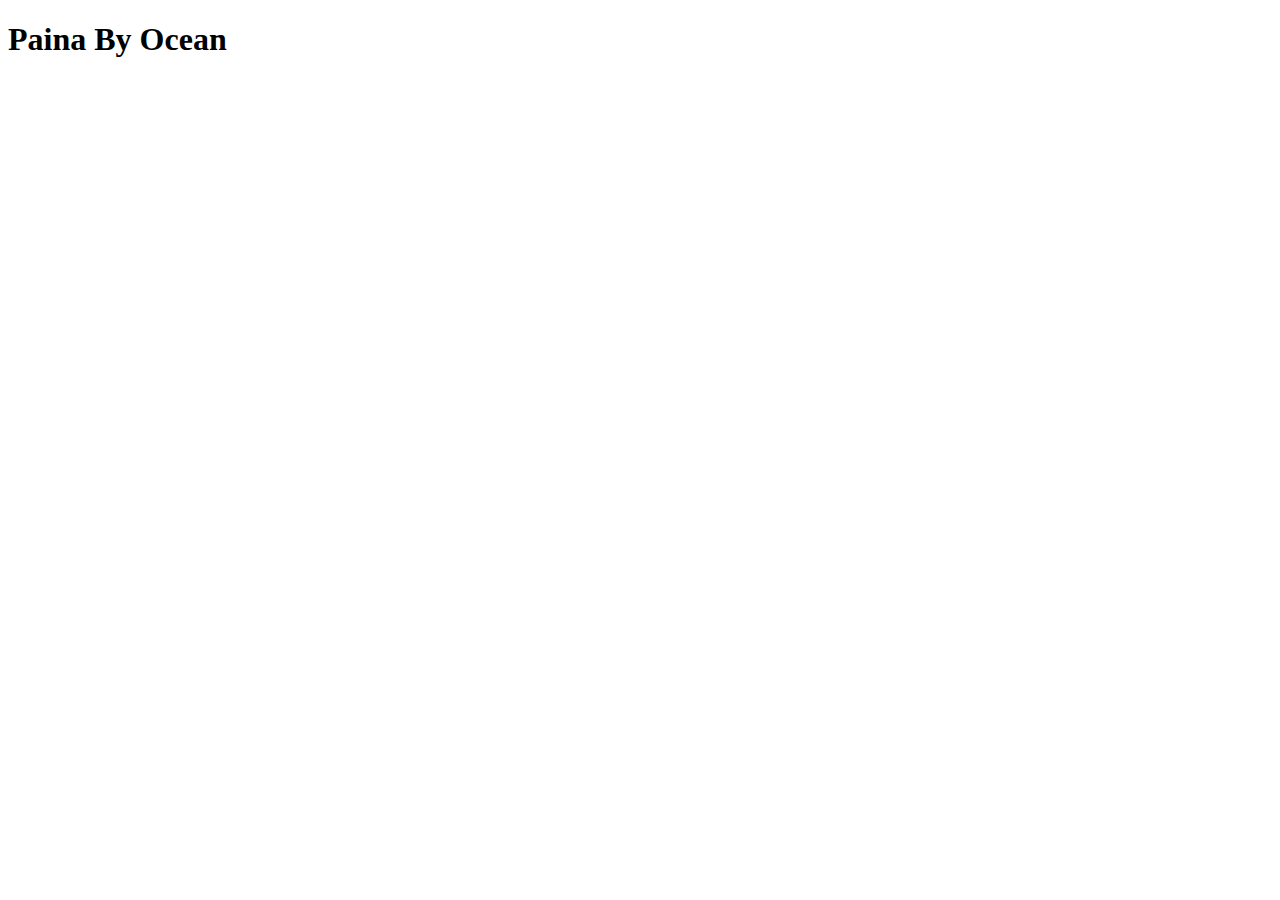
==== index.html @ 67b58b4b "Setup" ====
<!DOCTYPE html>
<html lang="en">
    <head>
        <meta charset="UTF-8">
        <meta http-equiv="X-UA-Compatible" content="IE=edge">
        <meta name="viewport" content="width=device-width, initial-scale=1.0">
        <link rel="icon" type="image/png" href="/sushi.png" />
        <link rel="stylesheet" href="css/style.css">
        <title>Paina By Ocean</title>
    </head>
    <body>
        <h1>Paina By Ocean</h1>
        <script scr="js/script.js" type="module"></script>
    </body>
</html>
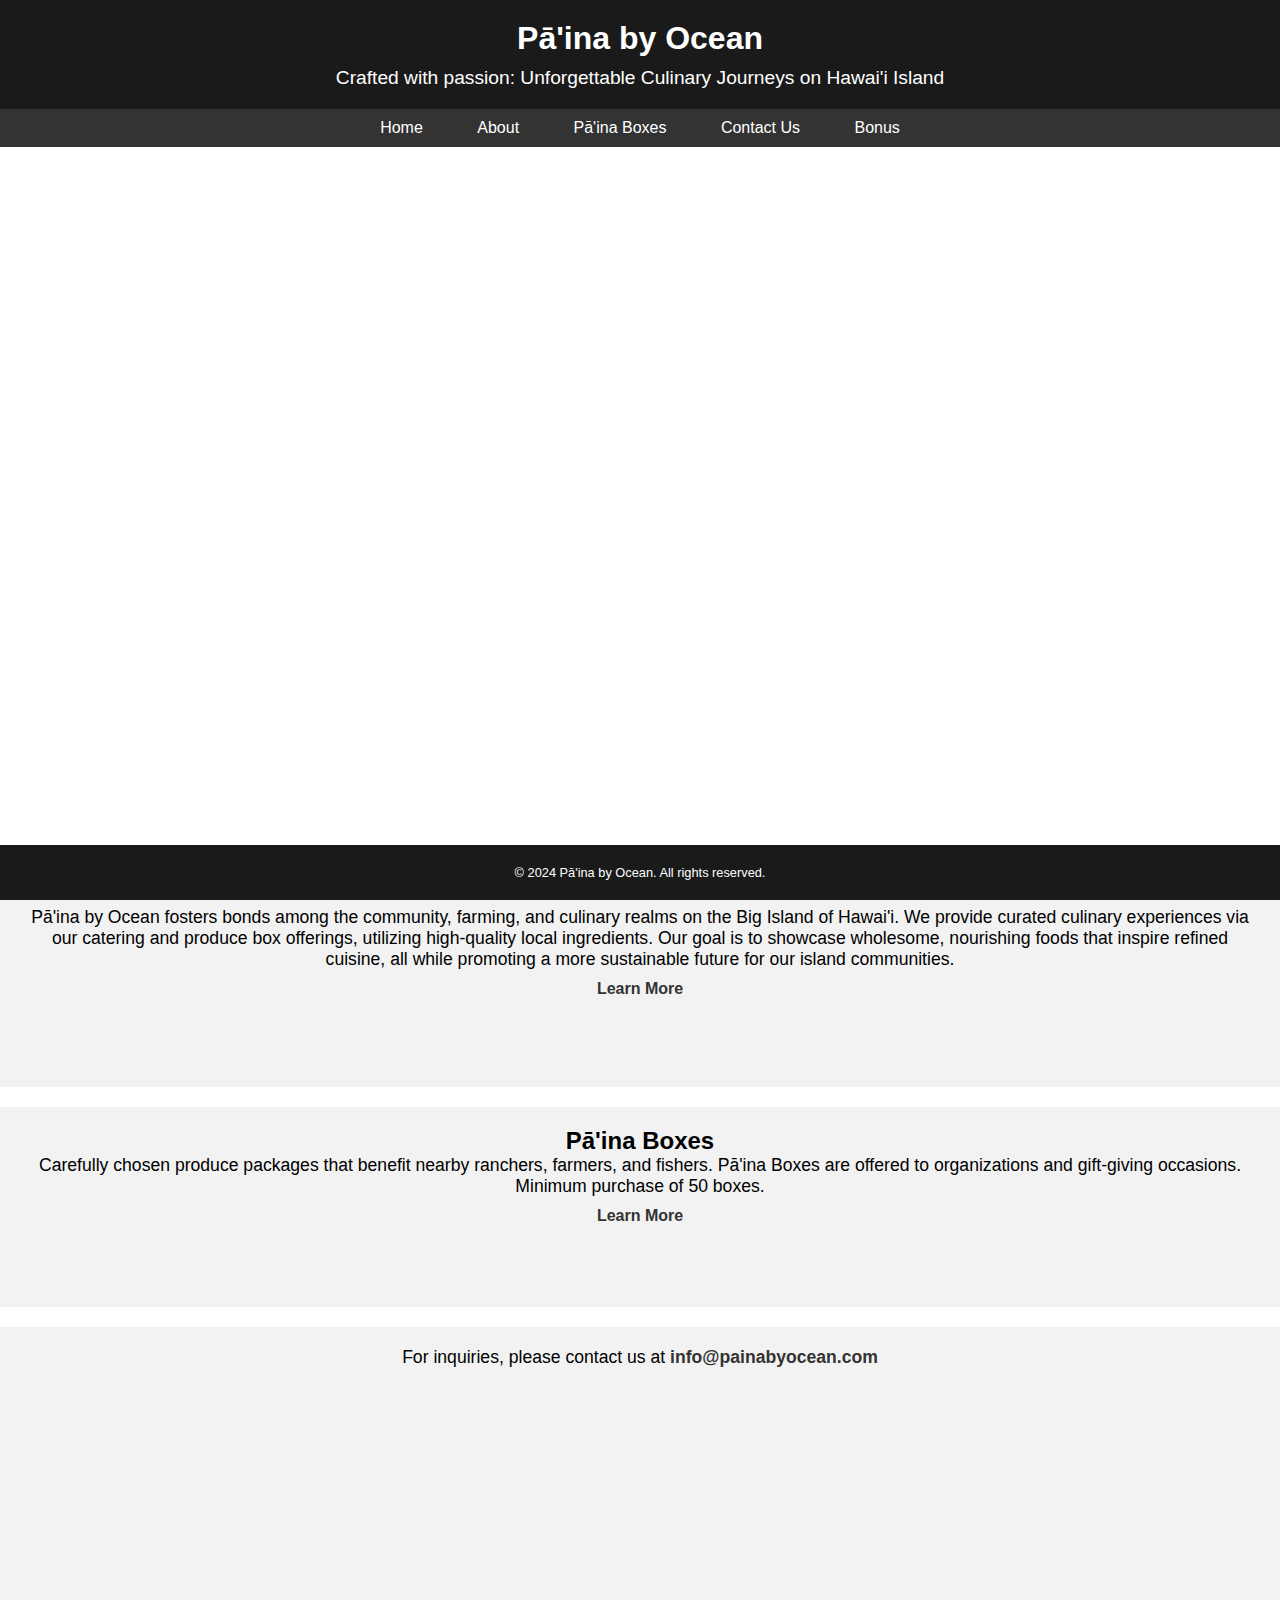
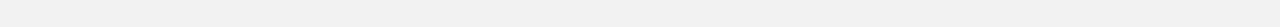
==== commit e2ab3bd1: "Creating CSS" ====
--- a/index.html
+++ b/index.html
@@ -1,15 +1,46 @@
 <!DOCTYPE html>
 <html lang="en">
-    <head>
-        <meta charset="UTF-8">
-        <meta http-equiv="X-UA-Compatible" content="IE=edge">
-        <meta name="viewport" content="width=device-width, initial-scale=1.0">
-        <link rel="icon" type="image/png" href="/sushi.png" />
-        <link rel="stylesheet" href="css/style.css">
-        <title>Paina By Ocean</title>
-    </head>
-    <body>
-        <h1>Paina By Ocean</h1>
-        <script scr="js/script.js" type="module"></script>
-    </body>
+<head>
+    <meta charset="UTF-8">
+    <meta name="viewport" content="width=device-width, initial-scale=1.0">
+    <title>Pā'ina by Ocean - Home</title>
+    <link rel="stylesheet" href="styles.css"> <!-- Link to external CSS file -->
+</head>
+<body>
+    <header>
+        <h1>Pā'ina by Ocean</h1>
+        <p>Crafted with passion: Unforgettable Culinary Journeys on Hawai'i Island</p>
+    </header>
+    <nav>
+        <a href="index.html">Home</a>
+        <a href="about.html">About</a>
+        <a href="paina-boxes.html">Pā'ina Boxes</a>
+        <a href="#contact-section">Contact Us</a> <!-- Link to the contact section -->
+        <a href="bonus.html">Bonus</a>
+    </nav>
+    <section id="home">
+        <!-- Content for the home page -->
+        <iframe width="560" height="315" src="https://www.youtube.com/embed/M8FwnoMTcUc?si=YVy5_20cQkLvrrqJ" title="YouTube video player" frameborder="0" allow="accelerometer; autoplay; clipboard-write; encrypted-media; gyroscope; picture-in-picture; web-share" referrerpolicy="strict-origin-when-cross-origin" allowfullscreen></iframe>
+    </section>
+    <section class="description">
+        <p>Pā'ina by Ocean fosters bonds among the community, farming, and culinary realms on the Big Island of Hawai'i. We provide curated culinary experiences via our catering and produce box offerings, utilizing high-quality local ingredients. Our goal is to showcase wholesome, nourishing foods that inspire refined cuisine, all while promoting a more sustainable future for our island communities.</p>
+        <div class="learn-more">
+            <a href="about.html">Learn More</a>
+        </div>
+    </section>
+    <section class="description">
+        <h2>Pā'ina Boxes</h2>
+        <p>Carefully chosen produce packages that benefit nearby ranchers, farmers, and fishers. Pā'ina Boxes are offered to organizations and gift-giving occasions. Minimum purchase of 50 boxes.</p>
+        <div class="learn-more">
+            <a href="paina-boxes.html">Learn More</a>
+        </div>
+    </section>
+    <div class="contact-section" id="contact-section"> <!-- Added an ID to the contact section -->
+        <p>For inquiries, please contact us at <a href="mailto:info@painabyocean.com">info@painabyocean.com</a></p>
+    </div>
+    <footer>
+        <p>&copy; 2024 Pā'ina by Ocean. All rights reserved.</p>
+    </footer>
+</body>
 </html>
+
--- a/styles.css
+++ b/styles.css
@@ -0,0 +1,145 @@
+/* Resetting default margin and padding */
+* {
+    margin: 0;
+    padding: 0;
+    box-sizing: border-box;
+}
+
+body {
+    font-family: Arial, sans-serif;
+}
+
+/* Header styles */
+header {
+    background-color: #1a1a1a;
+    color: #fff;
+    padding: 20px;
+    text-align: center;
+}
+
+header h1 {
+    font-size: 2em;
+    margin-bottom: 10px;
+}
+
+header p {
+    font-size: 1.2em;
+}
+
+/* Navigation styles */
+nav {
+    background-color: #333;
+    text-align: center;
+    padding: 10px;
+}
+
+nav a {
+    color: #fff;
+    text-decoration: none;
+    padding: 10px 20px;
+    margin: 0 5px;
+    border-radius: 5px;
+    transition: background-color 0.3s ease;
+}
+
+nav a:hover {
+    background-color: #555;
+}
+
+/* Footer styles */
+footer {
+    background-color: #1a1a1a;
+    color: #fff;
+    text-align: center;
+    padding: 20px 0;
+    position: fixed;
+    bottom: 0;
+    width: 100%;
+}
+
+footer p {
+    font-size: 0.8em;
+}
+
+/* Additional styles for the video */
+#home {
+    display: flex;
+    justify-content: center;
+    align-items: center;
+    height: 80vh; /* Adjust the height as needed */
+}
+
+#home iframe {
+    width: 80%; /* Adjust the width as needed */
+    height: 80%; /* Adjust the height as needed */
+}
+
+/* Styles for the descriptions */
+.description {
+    background-color: #f2f2f2;
+    padding: 20px;
+    text-align: center;
+    margin-top: 20px;
+    margin-bottom: 20px; /* Added margin at the bottom */
+    overflow-y: scroll;
+    height: 200px; /* Set a fixed height for scrolling */
+}
+
+/* Style for paragraph inside descriptions */
+.description p {
+    font-size: 1.1em;
+}
+
+/* Style for "Learn More" link */
+.learn-more {
+    margin-top: 10px;
+}
+
+.learn-more a {
+    color: #333;
+    text-decoration: none;
+    font-weight: bold;
+}
+
+.learn-more a:hover {
+    color: #555;
+}
+
+/* Style for contact section */
+.contact-section {
+    margin-top: 20px;
+    text-align: center;
+    padding: 20px;
+    background-color: #f2f2f2;
+    height: 300px; /* Increased height */
+    overflow-y: scroll;
+}
+
+.contact-section p {
+    font-size: 1.1em;
+    margin-bottom: 10px;
+}
+
+.contact-section p a {
+    color: #333;
+    text-decoration: none;
+    font-weight: bold;
+}
+
+.contact-section p a:hover {
+    color: #555;
+}
+
+/* Anchor link style */
+.scroll-down {
+    display: block;
+    text-align: center;
+    margin-top: 20px;
+    font-size: 1.2em;
+    color: #333;
+    text-decoration: none;
+}
+
+.scroll-down:hover {
+    color: #555;
+}
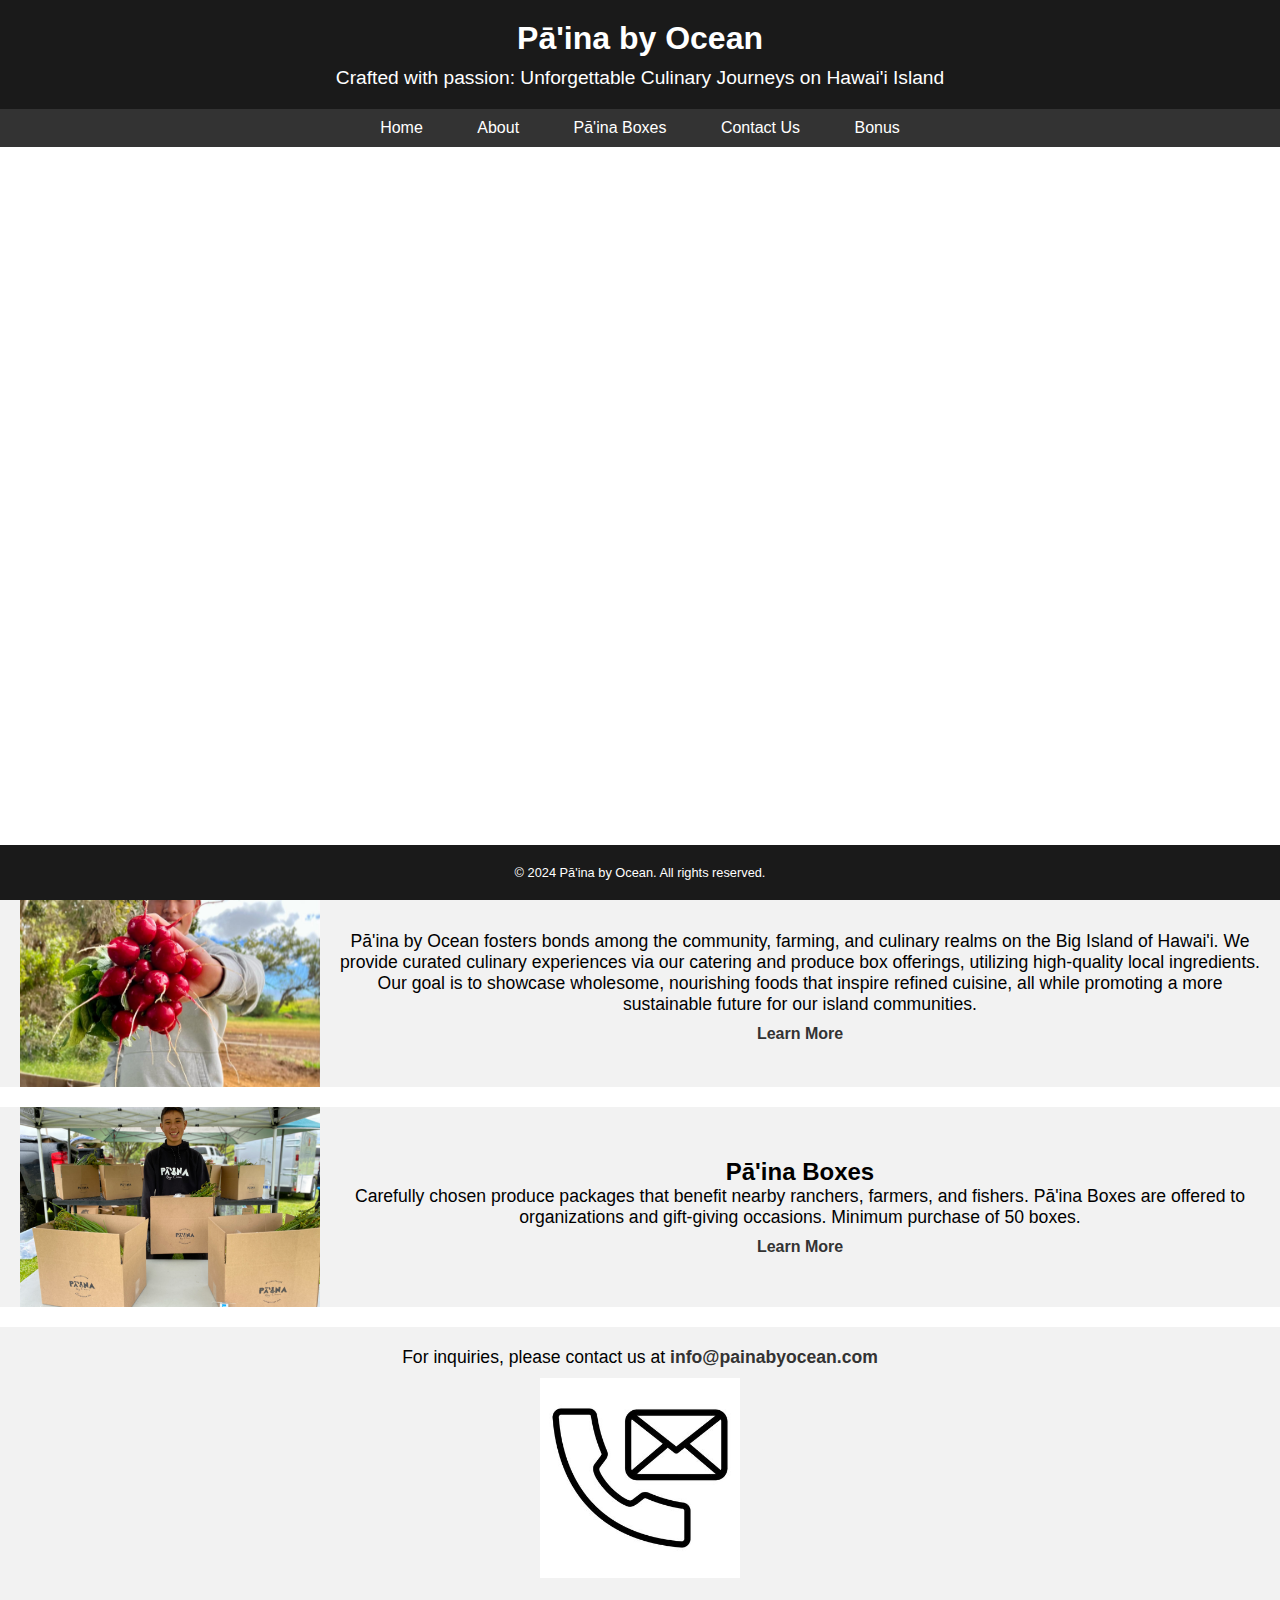
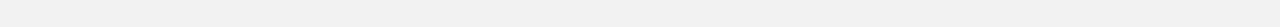
==== commit 12d1f1a2: "More IMG" ====
--- a/index.html
+++ b/index.html
@@ -5,6 +5,22 @@
     <meta name="viewport" content="width=device-width, initial-scale=1.0">
     <title>Pā'ina by Ocean - Home</title>
     <link rel="stylesheet" href="styles.css"> <!-- Link to external CSS file -->
+    <style>
+        .description {
+            display: flex;
+            align-items: center;
+            margin-bottom: 20px;
+        }
+        .description img {
+            margin-right: 20px;
+            max-width: 300px; /* Adjust as needed */
+            height: auto;
+        }
+        .contact-section img {
+            max-width: 200px; /* Adjust the maximum width for the contact image */
+            height: auto;
+        }
+    </style>
 </head>
 <body>
     <header>
@@ -15,7 +31,7 @@
         <a href="index.html">Home</a>
         <a href="about.html">About</a>
         <a href="paina-boxes.html">Pā'ina Boxes</a>
-        <a href="#contact-section">Contact Us</a> <!-- Link to the contact section -->
+        <a href="contact.html">Contact Us</a> <!-- Link to the contact page -->
         <a href="bonus.html">Bonus</a>
     </nav>
     <section id="home">
@@ -23,24 +39,30 @@
         <iframe width="560" height="315" src="https://www.youtube.com/embed/M8FwnoMTcUc?si=YVy5_20cQkLvrrqJ" title="YouTube video player" frameborder="0" allow="accelerometer; autoplay; clipboard-write; encrypted-media; gyroscope; picture-in-picture; web-share" referrerpolicy="strict-origin-when-cross-origin" allowfullscreen></iframe>
     </section>
     <section class="description">
-        <p>Pā'ina by Ocean fosters bonds among the community, farming, and culinary realms on the Big Island of Hawai'i. We provide curated culinary experiences via our catering and produce box offerings, utilizing high-quality local ingredients. Our goal is to showcase wholesome, nourishing foods that inspire refined cuisine, all while promoting a more sustainable future for our island communities.</p>
-        <div class="learn-more">
-            <a href="about.html">Learn More</a>
+        <img src="image1.jpg" alt="Pā'ina by Ocean Image">
+        <div>
+            <p>Pā'ina by Ocean fosters bonds among the community, farming, and culinary realms on the Big Island of Hawai'i. We provide curated culinary experiences via our catering and produce box offerings, utilizing high-quality local ingredients. Our goal is to showcase wholesome, nourishing foods that inspire refined cuisine, all while promoting a more sustainable future for our island communities.</p>
+            <div class="learn-more">
+                <a href="about.html">Learn More</a>
+            </div>
         </div>
     </section>
     <section class="description">
-        <h2>Pā'ina Boxes</h2>
-        <p>Carefully chosen produce packages that benefit nearby ranchers, farmers, and fishers. Pā'ina Boxes are offered to organizations and gift-giving occasions. Minimum purchase of 50 boxes.</p>
-        <div class="learn-more">
-            <a href="paina-boxes.html">Learn More</a>
+        <img src="image2.jpg" alt="Pā'ina Boxes Image">
+        <div>
+            <h2>Pā'ina Boxes</h2>
+            <p>Carefully chosen produce packages that benefit nearby ranchers, farmers, and fishers. Pā'ina Boxes are offered to organizations and gift-giving occasions. Minimum purchase of 50 boxes.</p>
+            <div class="learn-more">
+                <a href="paina-boxes.html">Learn More</a>
+            </div>
         </div>
     </section>
     <div class="contact-section" id="contact-section"> <!-- Added an ID to the contact section -->
         <p>For inquiries, please contact us at <a href="mailto:info@painabyocean.com">info@painabyocean.com</a></p>
+        <img src="contact_image.jpg" alt="Contact Image">
     </div>
     <footer>
         <p>&copy; 2024 Pā'ina by Ocean. All rights reserved.</p>
     </footer>
 </body>
 </html>
-
--- a/styles.css
+++ b/styles.css
@@ -59,6 +59,52 @@
 
 footer p {
     font-size: 0.8em;
+}
+
+/* About section styles */
+#about {
+    background-color: #f2f2f2;
+    padding: 50px;
+    text-align: justify;
+}
+
+/* Pā'ina Boxes section styles */
+#paina-boxes {
+    background-color: #f2f2f2;
+    padding: 50px;
+    text-align: justify;
+}
+
+#paina-boxes h2 {
+    color: #333;
+    font-size: 1.5em;
+    margin-bottom: 20px;
+}
+
+/* Contact section styles */
+#contact {
+    background-color: #f2f2f2;
+    padding: 50px;
+    text-align: justify;
+}
+
+#contact h2 {
+    color: #333;
+    font-size: 1.5em;
+    margin-bottom: 20px;
+}
+
+/* Bonus section styles */
+#bonus {
+    background-color: #f2f2f2;
+    padding: 50px;
+    text-align: justify;
+}
+
+#bonus h2 {
+    color: #333;
+    font-size: 1.5em;
+    margin-bottom: 20px;
 }
 
 /* Additional styles for the video */
